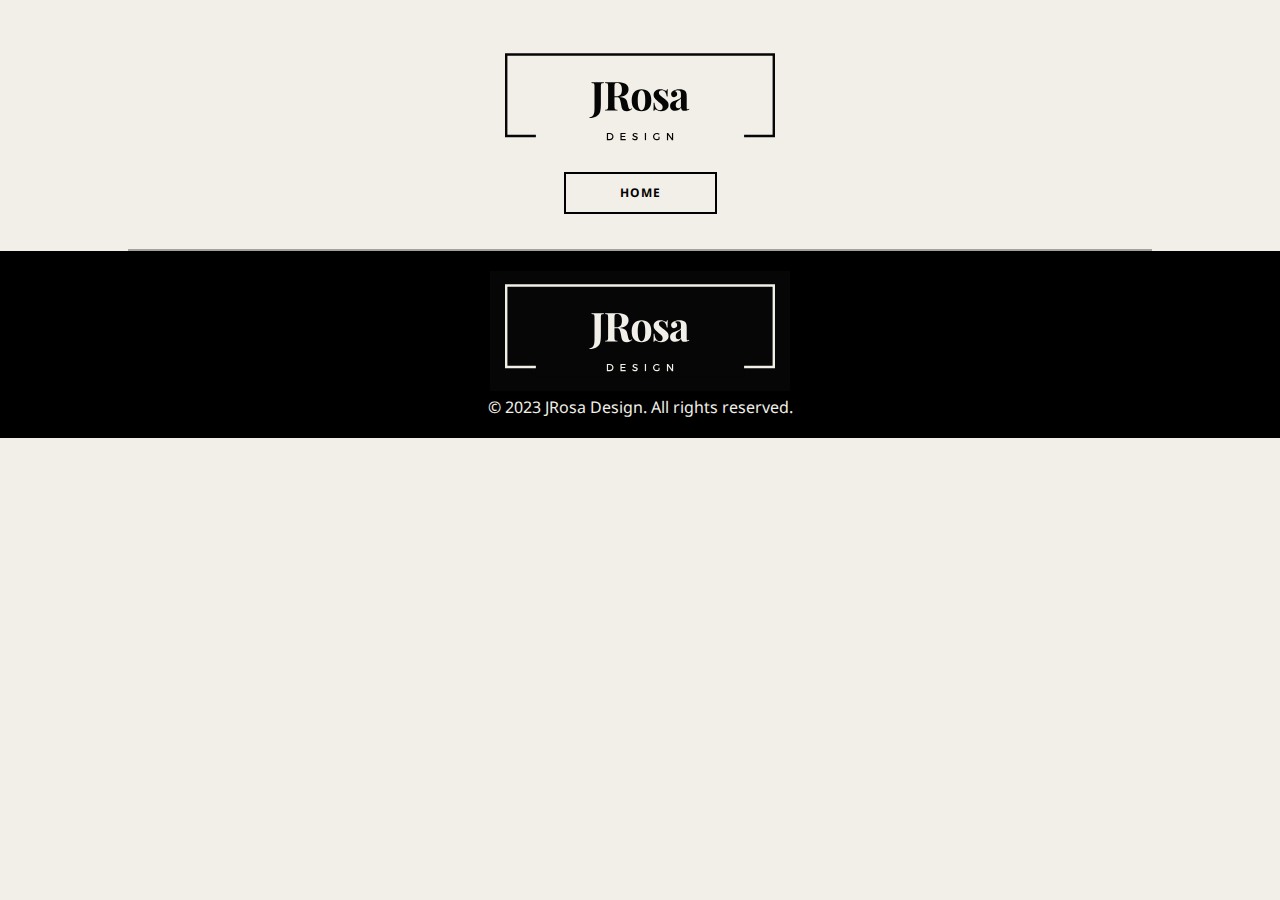
==== book.html @ cb777b30 "started with our services section" ====
<!DOCTYPE html>
<html>

<head>
    <meta charset="UTF-8">
    <meta http-equiv="X-UA-Compatible" content="IE=edge">
    <meta name="viewport" content="width=device-width, initial-scale=1.0">
    <title>Document</title>
    <link rel="stylesheet" href="style.css">
</head>

<body>
    <div class="container">
        <div class="home">
            <div class="header">
                <div>
                    <div class="logo-container">
                        <img src="/images/logo.svg" alt="Logo" class="logo-image">
                        <div>
                            <a href="index.html" class="button">Home</a>
                        </div>
                    </div>
                </div>

            </div>

            <div class="Hrcontainer">
                <hr>
            </div>
        </div>


        <footer class="footer">
            <div class="logo-container">
                <img src="/images/logoFooter.svg" alt="Logo" class="logo-image">
            </div>
            <p>&copy; 2023 JRosa Design. All rights reserved.</p>
        </footer>


        <script src="script.js"></script>
</body>

</html>
---- style.css ----
@import url('https://fonts.googleapis.com/css2?family=Noto+Sans:wght@300;400;500;600;700&display=swap');
@import url('https://fonts.googleapis.com/css2?family=Playfair+Display:wght@400;500;600;700&family=Roboto:wght@300;400;500;700&display=swap');

* {
    margin: 0;
    padding: 0;
    box-sizing: border-box;
}

body {
    background-color: #F1EFE7;
    font-family: 'Noto Sans', sans-serif;
}

.container {
    display: flex;
    flex-direction: column;
    height: auto;
    overflow-y: scroll;
    scroll-behavior: smooth;
    margin-top: 10px;
}

.header {
    display: flex;
    justify-content: center;
    align-items: center;
    height: auto;
    font-size: 24px;
    margin-top: 30px;
    padding-bottom: 30px;
}

.header div {
    text-align: center;
}


.logo-container {
    text-align: center;
}

.logo-image {
    max-width: 300px;
    height: auto;
}

.button {
    margin: 5px 10px 5px;
    display: inline-block;
    padding: 10px 20px;
    border: 2px solid black;
    background-color: #F1EFE7;
    color: black;
    font-size: 12px;
    text-decoration: none;
    font-weight: 700;
    transition: border-color 0.3s ease;
    width: 153px;
    height: 42px;
    text-transform: uppercase;
    letter-spacing: 1px;
}

.button:hover {
    background-color: black;
    color: #F1EFE7;
}


.section {
    height: auto;
    padding-top: 30px;
    text-align: center;
}

.section h2 {
    font-family: 'Playfair Display', serif;
    font-weight: 500;
    font-size: 35px;
    letter-spacing: -1px;
}

.servicesTitle {
    font-family: 'Playfair Display', serif;
    font-weight: 400;
    font-size: 30px;
    margin-bottom: 30px;
}

.home {
    height: auto;
}

.homeContent {
    display: flex;
    justify-content: center;
    align-items: center;
    font-size: 24px;
    flex-wrap: wrap;
    flex-basis: 100%;
}

.slideshow-container {
    position: relative;
    width: 100%;
    /* Adjust this width as per your requirement */
    margin: 0 auto;
}

.slide {
    display: none;
}

.slide img {
    width: 100%;
    height: auto;
}

.slide .text {
    position: absolute;
    top: 50%;
    left: 50%;
    transform: translate(-50%, -50%);
    color: #F1EFE7;
    text-align: center;
    background-color: rgba(0, 0, 0, 0.7);
    padding: 10px 20px;
    text-transform: uppercase;
    letter-spacing: 2px;
    font-family: 'Noto Sans', sans-serif;
    font-weight: 300;
    font-size: 25px;
}

.slide .text .important {
    font-weight: 500;
}

.buttonSlide {
    margin: 5px 10px 5px;
    display: inline-block;
    padding: 2px 15px;
    border: 2px solid #F1EFE7;
    background-color: transparent;
    color: #F1EFE7;
    font-size: 20px;
    text-decoration: none;
    font-weight: 700;
    transition: border-color 0.3s ease;
    text-transform: uppercase;
    letter-spacing: 1px;
}

.buttonSlide:hover {
    background-color: black;
    color: #F1EFE7;
}

.footer {
    padding: 20px;
    text-align: center;
    color: #F1EFE7;
    background-color: black;
}

hr {
    border: none;
    height: 2px;
    background-color: rgba(0, 0, 0, 0.325);
    width: 80%;
}

.Hrcontainer {
    display: flex;
    justify-content: center;
}

.service-container {
    display: flex;
    padding: 40px;
    flex-wrap: wrap;
    align-items: center;
}

.serviceItem {
    width: 50%;
    /* Adjust the width as needed */
}

.serviceItem img {
    width: 80%;
    min-width: 250;
}


/* hide header buttons when its NOT ON DESKTOP */
@media (max-width: 825px) {
    .button {
        display: none;
    }

    .serviceItem {
        width: 100%;
        /* Adjust the width as needed */
    }
}

@media (max-width: 620px) {

    .slideshow-container {
        position: relative;
        width: 100%;
        /* Adjust this width as per your requirement */
        margin: 0 auto;
    }

    .slide .text {
        font-size: 15px;
    }

    .slide img {
        width: 100%;
        height: auto;
    }

    .buttonSlide {
        font-size: 10px;
    }
}

@media (max-width: 490px) {

    /* PHONE */
    .section h2 {
        font-size: 25px;
    }

    .buttonSlide {
        padding: 0px 30px;
        font-size: 20px;
    }


    .serviceItem img {
        margin-bottom: 30px;
    }

}
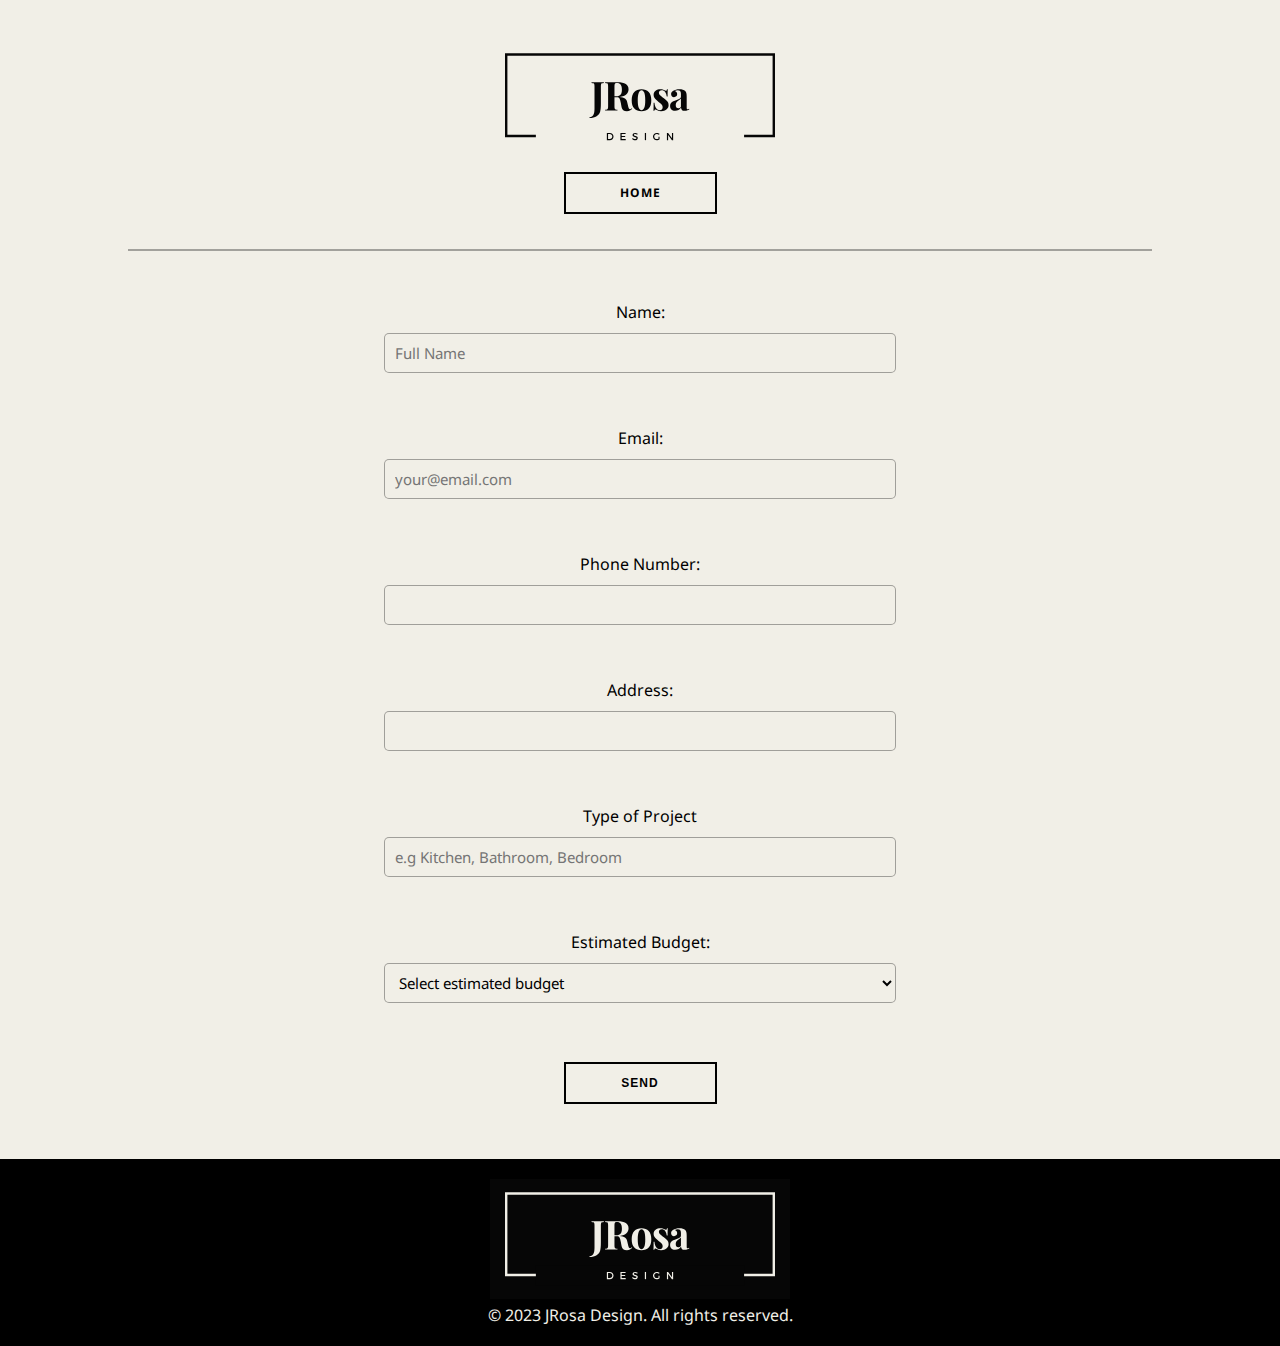
==== commit 928e378d: "made form" ====
--- a/book.html
+++ b/book.html
@@ -17,7 +17,7 @@
                     <div class="logo-container">
                         <img src="/images/logo.svg" alt="Logo" class="logo-image">
                         <div>
-                            <a href="index.html" class="button">Home</a>
+                            <a href="index.html" class="buttonMid">Home</a>
                         </div>
                     </div>
                 </div>
@@ -28,6 +28,48 @@
                 <hr>
             </div>
         </div>
+
+
+        <form action="https://formsubmit.co/lucustomguitars@gmail.com" method="POST">
+            <label for="name">Name:</label>
+            <input type="text" name="name" placeholder="Full Name" required><br><br>
+
+            <label for="email">Email:</label>
+            <input type="email" name="email" placeholder="your@email.com" required><br><br>
+
+            <label for="phone">Phone Number:</label>
+            <input type="tel" name="phone" required><br><br>
+
+            <label for="address">Address:</label>
+            <input type="text" name="address" required><br><br>
+
+            <label for="type-of-project">Type of Project</label>
+            <input type="text" name="type" placeholder="e.g Kitchen, Bathroom, Bedroom" required><br><br>
+
+            <label for="budget">Estimated Budget:</label>
+            <select name="budget" required>
+                <option value="">Select estimated budget</option>
+                <option value="0-5">$0 - $5,000</option>
+                <option value="5-10">$5000 - $10,000</option>
+                <option value="10-20">$10,000 - $20,000</option>
+                <option value="20-30">$20,000 - $30,000</option>
+                <option value="30-40">$30,000 - $40,000</option>
+                <option value="40-50">$40,000 - $50,000</option>
+                <option value="50-60">$50,000 - $60,000</option>
+                <option value="60-70">$60,000 - $70,000</option>
+                <option value="70-80">$70,000 - $80,000</option>
+                <option value="80-90">$80,000 - $90,000</option>
+                <option value="over-100">Over $100,000</option>
+                <option value="not-sure">Still Not Sure</option>
+            </select><br><br>
+            <button type="submit" class="buttonMid">Send</button>
+
+            <input type="hidden" name="_next" value="thankYou.html">
+            <input type="hidden" name="_subject" value="New submission!">
+            <input type="hidden" name="_captcha" value="false">
+            <input type="hidden" name="_template" value="table">
+        </form>
+
 
 
         <footer class="footer">
--- a/style.css
+++ b/style.css
@@ -19,6 +19,7 @@
     overflow-y: scroll;
     scroll-behavior: smooth;
     margin-top: 10px;
+    width: 100%;
 }
 
 .header {
@@ -62,10 +63,55 @@
     letter-spacing: 1px;
 }
 
+.buttonMid {
+    margin: 5px 10px 5px;
+    display: inline-block;
+    padding: 10px 20px;
+    border: 2px solid black;
+    background-color: #F1EFE7;
+    color: black;
+    font-size: 12px;
+    text-decoration: none;
+    font-weight: 700;
+    transition: border-color 0.3s ease;
+    width: 153px;
+    height: 42px;
+    text-transform: uppercase;
+    letter-spacing: 1px;
+}
+
+.buttonImg {
+    margin: 5px 10px 5px;
+    display: inline-block;
+    padding: 10px 20px;
+    border: 2px solid #F1EFE7;
+    color: #F1EFE7;
+    font-size: 12px;
+    text-decoration: none;
+    font-weight: 700;
+    transition: border-color 0.3s ease;
+    width: 153px;
+    height: 42px;
+    text-transform: uppercase;
+    letter-spacing: 1px;
+}
+
+.buttonImg:hover {
+    background-color: #F1EFE7;
+    color: black;
+}
+
 .button:hover {
     background-color: black;
     color: #F1EFE7;
 }
+
+.buttonMid:hover {
+    background-color: black;
+    color: #F1EFE7;
+}
+
+
 
 
 .section {
@@ -79,6 +125,7 @@
     font-weight: 500;
     font-size: 35px;
     letter-spacing: -1px;
+    margin-bottom: 30px;
 }
 
 .servicesTitle {
@@ -88,9 +135,6 @@
     margin-bottom: 30px;
 }
 
-.home {
-    height: auto;
-}
 
 .homeContent {
     display: flex;
@@ -101,41 +145,10 @@
     flex-basis: 100%;
 }
 
-.slideshow-container {
-    position: relative;
-    width: 100%;
-    /* Adjust this width as per your requirement */
-    margin: 0 auto;
-}
-
-.slide {
-    display: none;
-}
-
-.slide img {
-    width: 100%;
+.home {
     height: auto;
 }
 
-.slide .text {
-    position: absolute;
-    top: 50%;
-    left: 50%;
-    transform: translate(-50%, -50%);
-    color: #F1EFE7;
-    text-align: center;
-    background-color: rgba(0, 0, 0, 0.7);
-    padding: 10px 20px;
-    text-transform: uppercase;
-    letter-spacing: 2px;
-    font-family: 'Noto Sans', sans-serif;
-    font-weight: 300;
-    font-size: 25px;
-}
-
-.slide .text .important {
-    font-weight: 500;
-}
 
 .buttonSlide {
     margin: 5px 10px 5px;
@@ -178,9 +191,10 @@
 
 .service-container {
     display: flex;
-    padding: 40px;
     flex-wrap: wrap;
     align-items: center;
+    padding: 10px 80px;
+    margin-bottom: 30px;
 }
 
 .serviceItem {
@@ -188,13 +202,250 @@
     /* Adjust the width as needed */
 }
 
+.serviceItem p {
+    padding: 0 30px;
+    font-size: 16PX;
+    color: rgb(50, 50, 50);
+}
+
 .serviceItem img {
     width: 80%;
     min-width: 250;
 }
 
-
-/* hide header buttons when its NOT ON DESKTOP */
+.hamburger-menu {
+    position: relative;
+    display: flex;
+    justify-content: center;
+    align-items: center;
+}
+
+.menu-button {
+    display: block;
+    width: 0;
+    height: 0;
+    cursor: pointer;
+    position: relative;
+    user-select: none;
+}
+
+.menu-button span {
+    display: block;
+    height: 3px;
+    width: 100%;
+    background: #000;
+    position: absolute;
+    top: 50%;
+    left: 0;
+    transform: translateY(-50%);
+    transition: background 0.2s ease-out;
+}
+
+.menu-button span:nth-child(1) {
+    top: 10%;
+}
+
+.menu-button span:nth-child(3) {
+    top: 90%;
+}
+
+.menu {
+    position: fixed;
+    top: 0;
+    left: 0;
+    width: 100%;
+    height: 100%;
+    background: #F1EFE7;
+    transform: translateX(100%);
+    transition: transform 0.3s ease-in;
+    z-index: 999;
+}
+
+.menu ul {
+    list-style: none;
+    padding: 0;
+    margin: 0;
+    display: flex;
+    flex-direction: column;
+    align-items: center;
+    justify-content: center;
+    height: 100%;
+}
+
+.menu ul li {
+    margin-bottom: 20px;
+}
+
+.menu ul li a {
+    transition: color 0.2s ease-out;
+    color: black;
+    font-size: 15px;
+    text-decoration: none;
+    font-weight: 700;
+    text-transform: uppercase;
+    letter-spacing: 1px;
+}
+
+.menu ul li a:hover {
+    color: #888;
+}
+
+#menu-toggle {
+    display: none;
+}
+
+#menu-toggle:checked~.menu {
+    transform: translateX(0%);
+}
+
+#menu-toggle:checked~.menu-button span {
+    background: transparent;
+}
+
+.close-button {
+    position: absolute;
+    top: 20px;
+    right: 20px;
+    font-size: 24px;
+    cursor: pointer;
+}
+
+.hidden {
+    opacity: 0;
+    position: absolute;
+    pointer-events: none;
+}
+
+
+.close-button {
+    position: absolute;
+    top: 20px;
+    right: 20px;
+    font-size: 24px;
+    cursor: pointer;
+}
+
+.homeImageDesktop {
+    position: relative;
+    max-width: 100%;
+    overflow: hidden;
+}
+
+.homeImageMobile {
+    position: relative;
+    max-width: 0;
+    overflow: hidden;
+}
+
+.image {
+    display: block;
+    width: 80%;
+    height: auto;
+    margin: 0 auto;
+}
+
+.text {
+    position: absolute;
+    font-family: 'Noto Sans', sans-serif;
+    top: 50%;
+    left: 50%;
+    transform: translate(-50%, -50%);
+    text-align: center;
+    color: #F1EFE7;
+    font-weight: 300;
+    font-size: 35px;
+    padding: 30px 100px;
+}
+
+.text .important {
+    font-weight: 500;
+}
+
+.image-gallery {
+    display: flex;
+    justify-content: center;
+    flex-wrap: wrap;
+    width: 85%;
+    margin: 0 auto;
+}
+
+.image-container {
+    position: relative;
+    width: 300px;
+    height: 300px;
+    margin: 20px;
+    overflow: hidden;
+}
+
+.image-container img {
+    width: 100%;
+    height: 100%;
+    transition: transform 0.3s ease;
+}
+
+.image-overlay {
+    position: absolute;
+    top: 0;
+    left: 0;
+    width: 100%;
+    height: 100%;
+    opacity: 0;
+    transition: opacity 0.3s ease;
+}
+
+.image-container:hover img {
+    transform: scale(1.1);
+}
+
+form {
+    display: flex;
+    flex-direction: column;
+    align-items: center;
+    justify-content: center;
+    margin-top: 50px;
+    margin-bottom: 50px;
+    font-family: 'Noto Sans', sans-serif;
+}
+
+input,
+select {
+    width: 40%;
+    margin-top: 10px;
+    height: 40px;
+    margin-bottom: 10px;
+    text-align: left;
+    font-family: 'Noto Sans', sans-serif;
+    font-size: 15px;
+    background-color: #F1EFE7;
+    border: 1.5px solid rgba(0, 0, 0, 0.332);
+    border-radius: 5px;
+    padding-left: 10px;
+    padding-right: 10px;
+}
+
+.thankYou {
+    width: 100%;
+    height: 60vh;
+    text-align: center;
+}
+
+.thankYou h1 {
+    margin-top: 50px;
+    font-family: 'Playfair Display', serif;
+    font-weight: 500;
+    font-size: 40px;
+    margin-bottom: 30px;
+}
+
+.thankYou h2 {
+    font-weight: 400;
+    font-size: 20px;
+    margin-bottom: 30px;
+    margin: 0px 20px;
+}
+
+
+/* NOT ON DESKTOP */
 @media (max-width: 825px) {
     .button {
         display: none;
@@ -204,29 +455,52 @@
         width: 100%;
         /* Adjust the width as needed */
     }
-}
+
+    .hamburger-menu {
+        height: 50px;
+    }
+
+    .menu-button {
+        width: 30px;
+        height: 30px;
+    }
+
+    .text {
+        font-size: 20px;
+    }
+
+}
+
+@media (max-width: 640px) {
+    .homeImageDesktop {
+        width: 0;
+    }
+
+    .homeImageMobile {
+        max-width: 100%;
+    }
+
+    .image {
+        display: block;
+        width: 90%;
+        height: auto;
+        margin: 0 auto;
+
+        text-align: center;
+    }
+}
+
 
 @media (max-width: 620px) {
-
-    .slideshow-container {
-        position: relative;
-        width: 100%;
-        /* Adjust this width as per your requirement */
-        margin: 0 auto;
-    }
-
-    .slide .text {
-        font-size: 15px;
-    }
-
-    .slide img {
-        width: 100%;
-        height: auto;
-    }
-
     .buttonSlide {
         font-size: 10px;
     }
+
+    input,
+    select {
+        width: 90%;
+    }
+
 }
 
 @media (max-width: 490px) {
@@ -241,9 +515,22 @@
         font-size: 20px;
     }
 
-
     .serviceItem img {
         margin-bottom: 30px;
     }
 
+    .serviceItem p {
+        padding: 0 0;
+        font-size: 16PX;
+        color: rgb(50, 50, 50);
+    }
+
+    .service-container {
+        padding: 10px 20px;
+    }
+
+    .image-gallery {
+        width: 100%;
+    }
+
 }